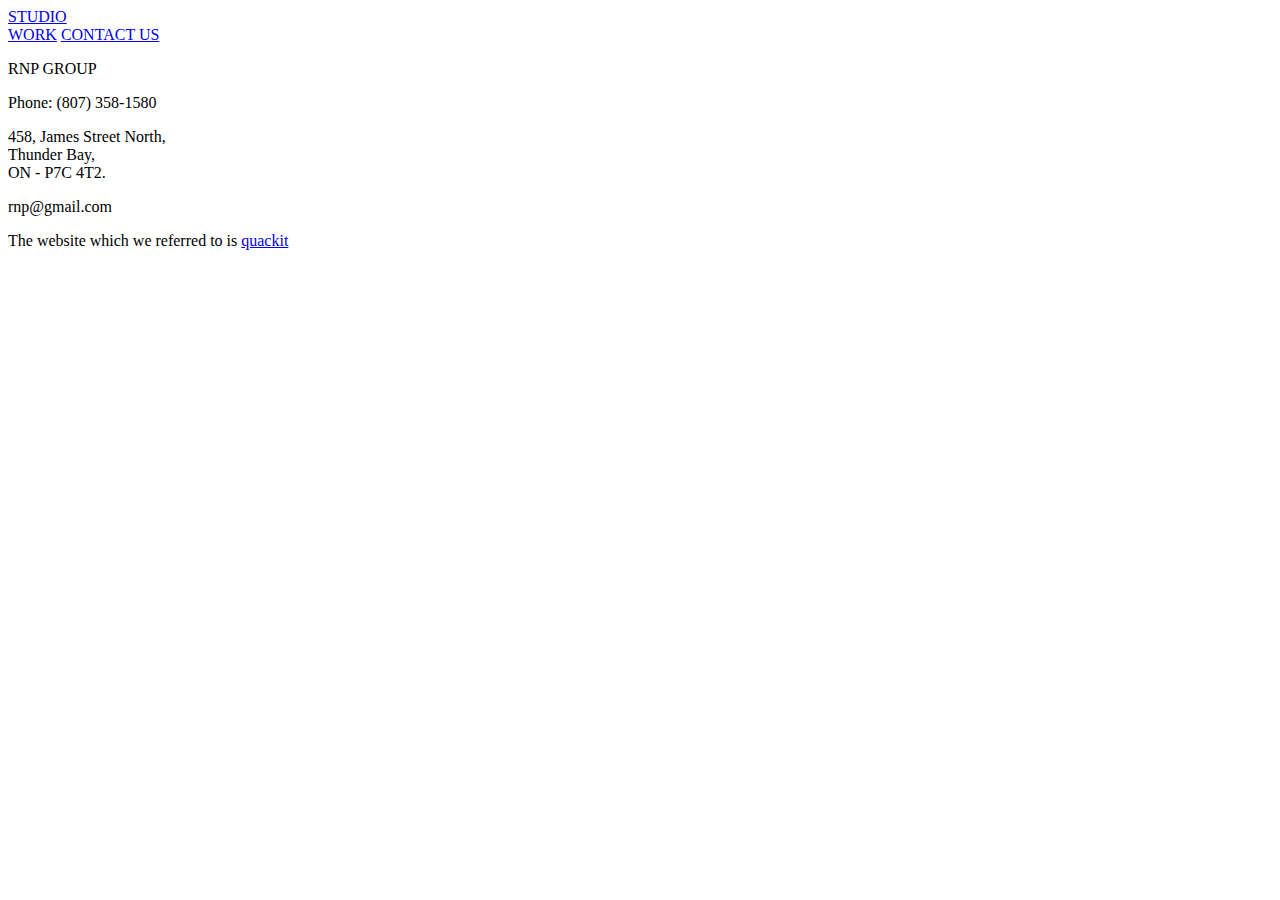
==== contact.html @ 061b0a82 "Created contact.html and work.html files" ====
<!DOCTYPE html>
<html>
<head>
	<title>Portfolio</title>
	<link rel="stylesheet" type="text/css" href="style.css">
</head>
<body>
	<nav>
		<div class="left">
			<a href="index.html">STUDIO</a>
		</div>
		<div class="right">
			<a href="work.html">WORK</a>
			<a href="contact.html">CONTACT US</a>
		</div>
	</nav>

	<div class="main">
        <p>RNP GROUP</p>
		<p>Phone: (807) 358-1580</p>
		<p>458, James Street North,<br>
		   Thunder Bay,<br>
           ON - P7C 4T2.</p>
        <p>rnp@gmail.com</p>
	</div>

	<footer>The website which we referred to is <a href="https://quackit.com/">quackit</a></footer>
</body>
</html>
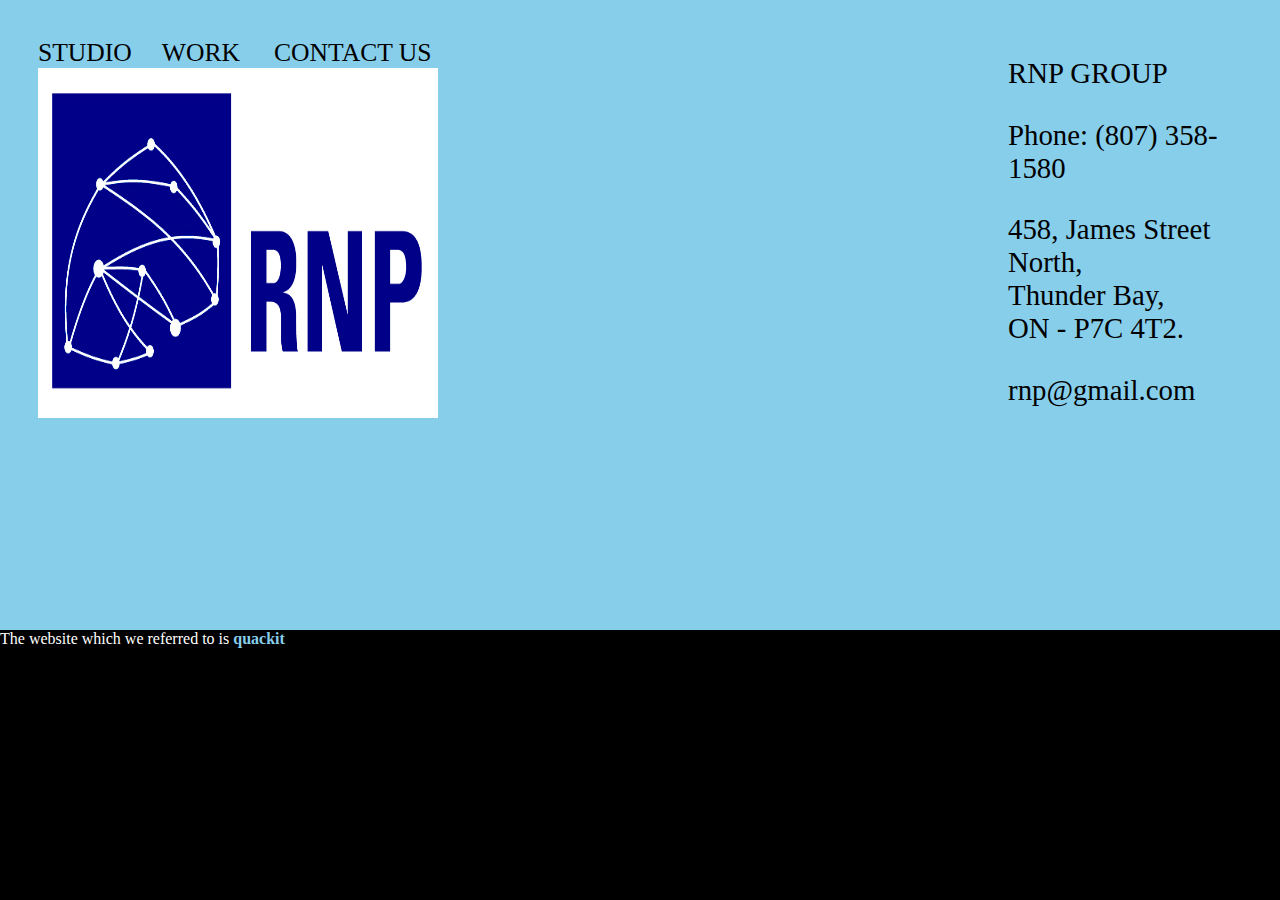
==== commit ee76598b: "Created style.css and style1.css" ====
--- a/contact.html
+++ b/contact.html
@@ -2,18 +2,26 @@
 <html>
 <head>
 	<title>Portfolio</title>
-	<link rel="stylesheet" type="text/css" href="style.css">
+	<link rel="stylesheet" type="text/css" href="style1.css">
 </head>
 <body>
 	<nav>
 		<div class="left">
 			<a href="index.html">STUDIO</a>
+			
 		</div>
 		<div class="right">
 			<a href="work.html">WORK</a>
+			
 			<a href="contact.html">CONTACT US</a>
+			
+		</div>
+		<div class="right">
+
+			<img src="rnp.jpg"  width="400px" height="350px">	
 		</div>
 	</nav>
+	
 
 	<div class="main">
         <p>RNP GROUP</p>
@@ -21,7 +29,8 @@
 		<p>458, James Street North,<br>
 		   Thunder Bay,<br>
            ON - P7C 4T2.</p>
-        <p>rnp@gmail.com</p>
+		<p>rnp@gmail.com</p>
+		
 	</div>
 
 	<footer>The website which we referred to is <a href="https://quackit.com/">quackit</a></footer>
--- a/style1.css
+++ b/style1.css
@@ -0,0 +1,75 @@
+body {
+    display: flex;
+	background-color: skyblue;
+}
+
+nav {
+    display: -ms-inline-grid;
+	width: 80%;
+	margin: auto;
+	padding: 30px; 
+}
+
+nav a {
+	text-decoration: none;
+	color: black;
+	font-size: 1.6rem;
+}
+
+nav .left {
+	float: left;
+}
+
+nav .right {
+	flex-direction: right;
+}
+
+
+nav .right  a {
+	padding-left: 30px;
+}
+
+.main {
+    flex-direction: row;
+    align-self: left;
+	padding-top: 20px;
+	text-align: left;
+    font-size: 1.8rem;
+    ;
+}
+
+.main form input {
+	padding: 10px;
+	border-radius: 5px;
+}
+
+.main form button {
+	padding: 10px;
+	border-radius: 10px;
+}
+
+.main form button:hover {
+	cursor: pointer;
+}
+
+footer {
+	position: absolute;
+	left: 0;
+	bottom: 0;
+	background-color: black;
+	width: 100%;
+	min-height: 30%;
+	color: white;
+}
+
+footer p {
+	font-size: 1.2rem;
+	text-align: center;
+	padding-bottom: 10%;
+}
+
+footer a {
+	text-decoration: none;
+	font-weight: bold;
+	color: skyblue;
+}